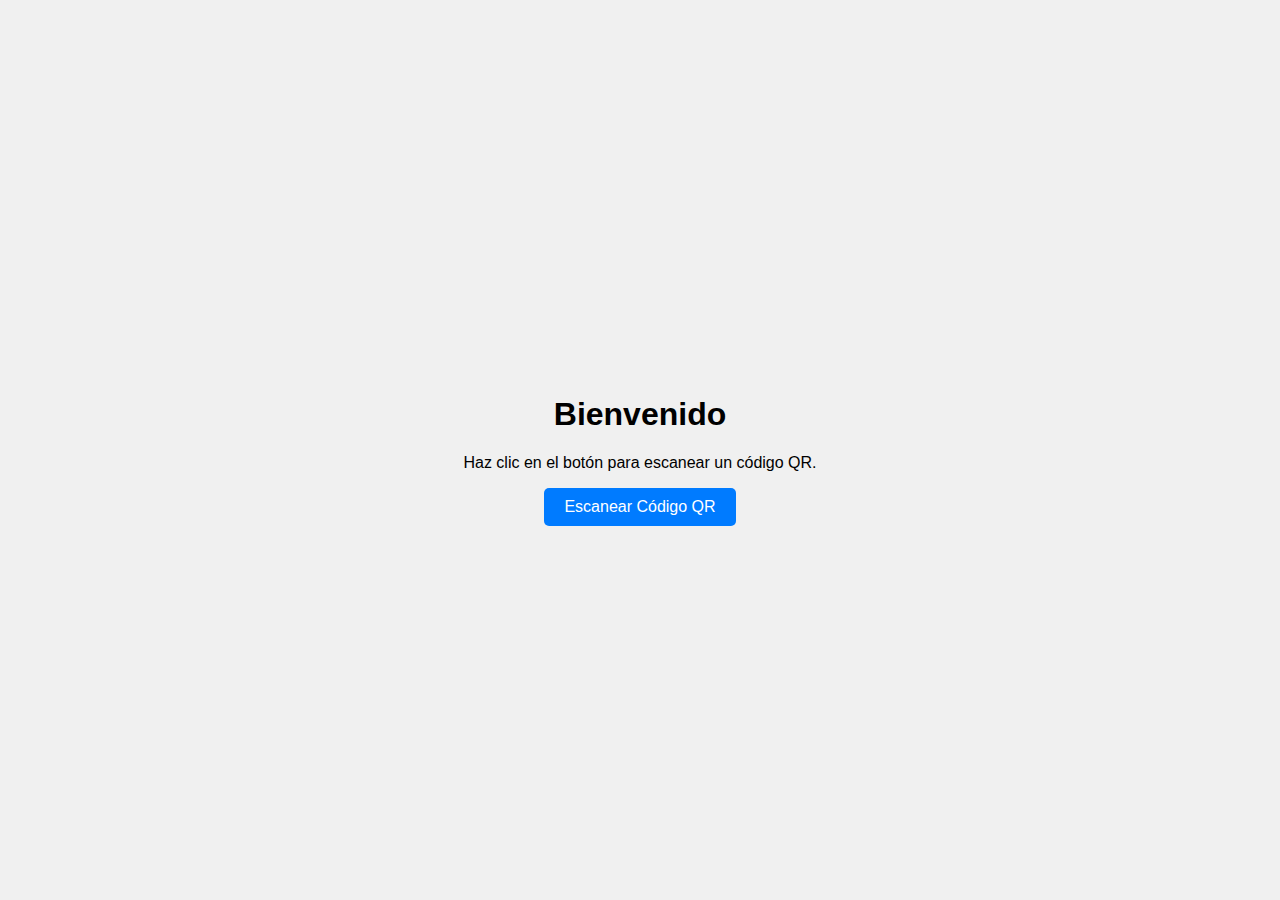
==== index.html @ 3d748437 "Add files via upload" ====
<!DOCTYPE html>
<html lang="es">
<head>
    <meta charset="UTF-8">
    <meta name="viewport" content="width=device-width, initial-scale=1.0">
    <title>Página de Inicio</title>
    <link rel="stylesheet" href="styles.css">
</head>
<body>
    <div class="container">
        <h1>Bienvenido</h1>
        <p>Haz clic en el botón para escanear un código QR.</p>
        <a href="scan.html"><button>Escanear Código QR</button></a>
    </div>
</body>
</html>
---- styles.css ----
/* styles.css */
body {
    font-family: Arial, sans-serif;
    margin: 0;
    padding: 0;
    display: flex;
    justify-content: center;
    align-items: center;
    height: 100vh;
    background-color: #f0f0f0;
}

.container {
    text-align: center;
}

button {
    padding: 10px 20px;
    font-size: 16px;
    background-color: #007BFF;
    color: white;
    border: none;
    border-radius: 5px;
    cursor: pointer;
}

button:hover {
    background-color: #0056b3;
}

#qr-reader {
    width: 300px;
    margin-top: 20px;
}

.hidden {
    display: none;
}
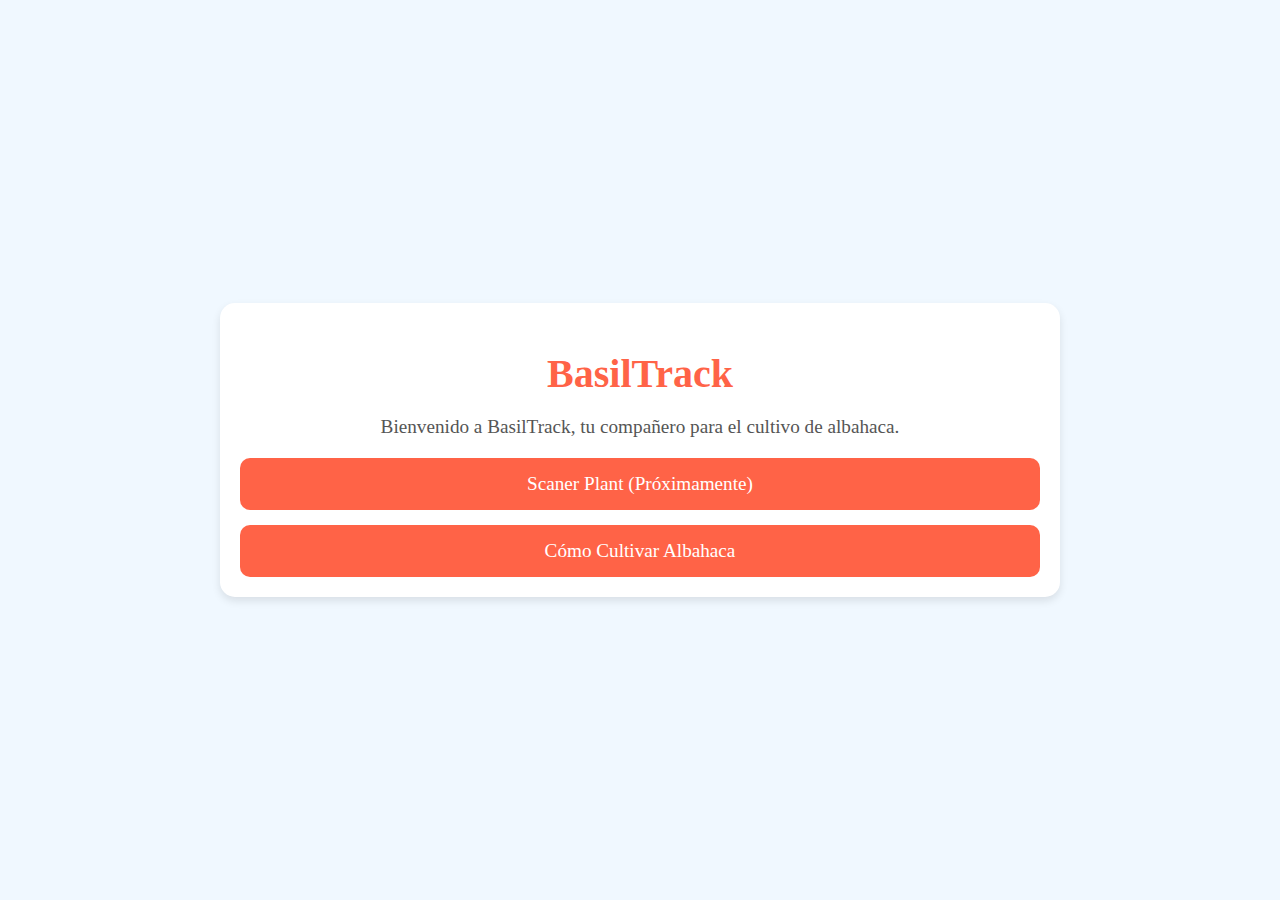
==== commit 2d4942d9: "Add files via upload" ====
--- a/index.html
+++ b/index.html
@@ -3,14 +3,18 @@
 <head>
     <meta charset="UTF-8">
     <meta name="viewport" content="width=device-width, initial-scale=1.0">
-    <title>Página de Inicio</title>
+    <title>BasilTrack - Página Principal</title>
     <link rel="stylesheet" href="styles.css">
 </head>
 <body>
     <div class="container">
-        <h1>Bienvenido</h1>
-        <p>Haz clic en el botón para escanear un código QR.</p>
-        <a href="scan.html"><button>Escanear Código QR</button></a>
+        <h1>BasilTrack</h1>
+        <p>Bienvenido a BasilTrack, tu compañero para el cultivo de albahaca.</p>
+        <div class="buttons">
+            <a href="scan.html" class="button">Scaner Plant (Próximamente)</a>
+            <a href="grow.html" class="button">Cómo Cultivar Albahaca</a>
+        </div>
     </div>
+    <script src="script.js"></script>
 </body>
 </html>
--- a/styles.css
+++ b/styles.css
@@ -1,38 +1,104 @@
-/* styles.css */
+/* General styles */
 body {
-    font-family: Arial, sans-serif;
+    font-family: 'Comic Sans MS', 'Comic Sans', cursive;
+    background-color: #f0f8ff;
     margin: 0;
     padding: 0;
     display: flex;
     justify-content: center;
     align-items: center;
-    height: 100vh;
-    background-color: #f0f0f0;
+    min-height: 100vh;
+    text-align: center;
 }
 
 .container {
-    text-align: center;
+    background-color: #fff;
+    padding: 20px;
+    border-radius: 15px;
+    box-shadow: 0 4px 8px rgba(0, 0, 0, 0.1);
+    max-width: 800px;
+    width: 90%;
+    margin: 20px;
 }
 
-button {
-    padding: 10px 20px;
-    font-size: 16px;
-    background-color: #007BFF;
-    color: white;
-    border: none;
-    border-radius: 5px;
-    cursor: pointer;
+h1 {
+    color: #ff6347;
+    font-size: 2.5em;
+    margin-bottom: 10px;
 }
 
-button:hover {
-    background-color: #0056b3;
+p {
+    color: #555;
+    font-size: 1.2em;
 }
 
-#qr-reader {
-    width: 300px;
+.buttons {
+    display: flex;
+    flex-direction: column;
+    gap: 15px;
     margin-top: 20px;
 }
 
-.hidden {
-    display: none;
+.button {
+    background-color: #ff6347;
+    color: #fff;
+    padding: 15px;
+    text-decoration: none;
+    border-radius: 10px;
+    font-size: 1.2em;
+    transition: background-color 0.3s;
 }
+
+.button:hover {
+    background-color: #ff4500;
+}
+
+#character-container {
+    position: relative;
+    display: flex;
+    flex-direction: column;
+    align-items: center;
+}
+
+#character {
+    width: 200px;
+    height: auto;
+}
+
+#dialogue-box {
+    background-color: #ffeb3b;
+    border: 2px solid #ff6347;
+    border-radius: 10px;
+    padding: 10px;
+    margin-top: 10px;
+    max-width: 600px;
+    font-size: 1.2em;
+}
+
+#confetti-container {
+    position: absolute;
+    top: 0;
+    left: 0;
+    width: 100%;
+    height: 100%;
+    pointer-events: none;
+}
+
+/* Responsive styles */
+@media (max-width: 768px) {
+    h1 {
+        font-size: 2em;
+    }
+
+    p {
+        font-size: 1em;
+    }
+
+    .button {
+        font-size: 1em;
+    }
+
+    #dialogue-box {
+        font-size: 1em;
+    }
+}
